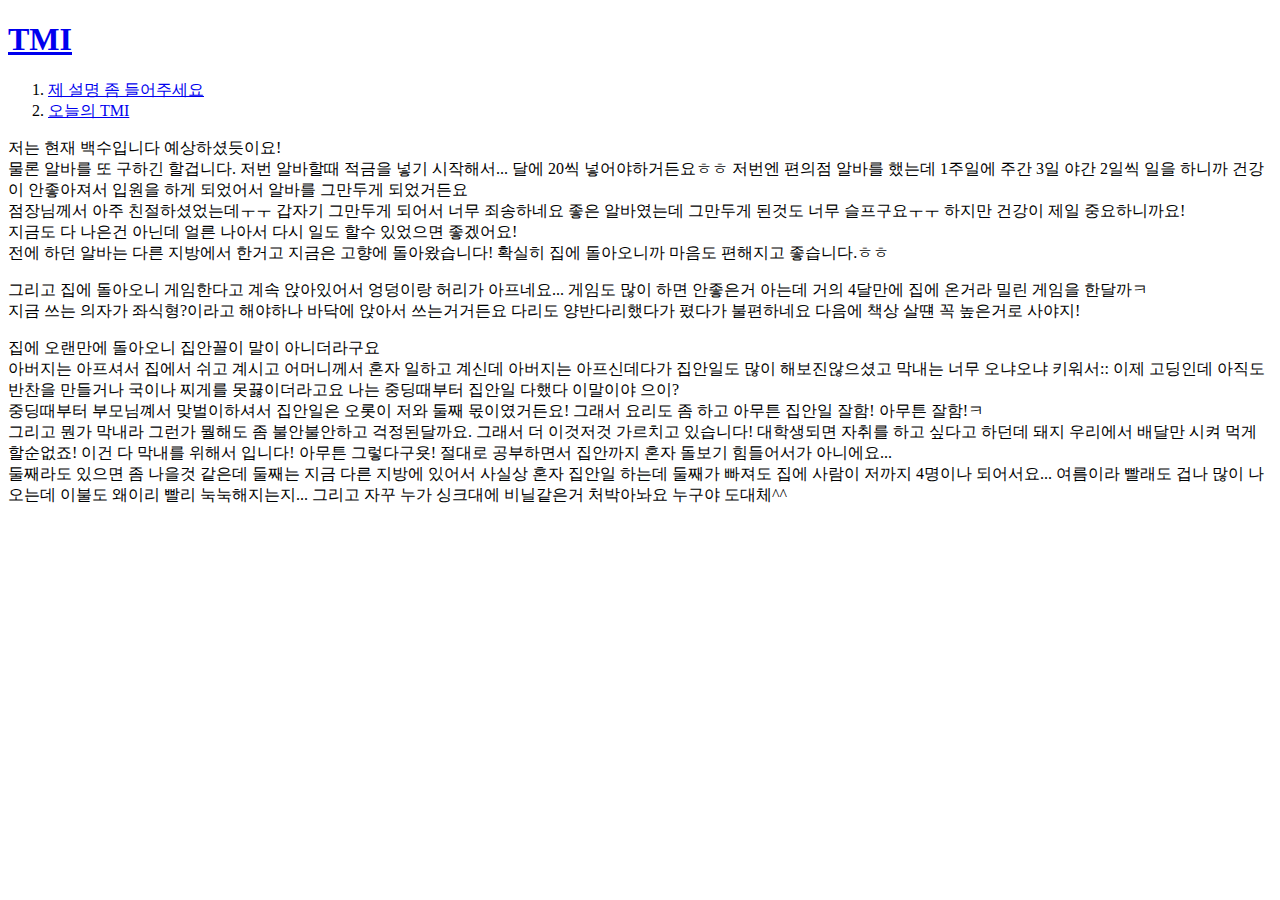
==== TMI.html @ 02e5f567 "Add files via upload" ====
<!doctype html>
<html>
<head>
  <title>TMI</title>
<meta charset="utf-8">
</head>
<body>
  <h1><a href="어서오세요.html">TMI</a></h1>
<ol>
  <li><a href="들어보시겠어요.html">제 설명 좀 들어주세요</a></li>
  <li><a href="TMI.html">오늘의 TMI</a></li>
</ol>
<p>저는 현재 백수입니다 예상하셨듯이요! <br>
  물론 알바를 또 구하긴 할겁니다. 저번 알바할때 적금을 넣기 시작해서... 달에 20씩 넣어야하거든요ㅎㅎ
  저번엔 편의점 알바를 했는데 1주일에 주간 3일 야간 2일씩 일을 하니까 건강이 안좋아져서 입원을 하게 되었어서 알바를 그만두게 되었거든요<br>
  점장님께서 아주 친절하셨었는데ㅜㅜ 갑자기 그만두게 되어서 너무 죄송하네요 좋은 알바였는데 그만두게 된것도 너무 슬프구요ㅜㅜ 하지만 건강이 제일 중요하니까요!<br>
  지금도 다 나은건 아닌데 얼른 나아서 다시 일도 할수 있었으면 좋겠어요!<br>
  전에 하던 알바는 다른 지방에서 한거고 지금은 고향에 돌아왔습니다! 확실히 집에 돌아오니까 마음도 편해지고 좋습니다.ㅎㅎ</p>
<p>그리고 집에 돌아오니 게임한다고 계속 앉아있어서 엉덩이랑 허리가 아프네요... 게임도 많이 하면 안좋은거 아는데 거의 4달만에 집에 온거라 밀린 게임을 한달까ㅋ<br>
  지금 쓰는 의자가 좌식형?이라고 해야하나 바닥에 앉아서 쓰는거거든요 다리도 양반다리했다가 폈다가 불편하네요 다음에 책상 살떈 꼭 높은거로 사야지!</p>
<p>집에 오랜만에 돌아오니 집안꼴이 말이 아니더라구요<br>
  아버지는 아프셔서 집에서 쉬고 계시고 어머니께서 혼자 일하고 계신데 아버지는 아프신데다가 집안일도 많이 해보진않으셨고 막내는 너무 오냐오냐 키워서:: 이제 고딩인데 아직도 반찬을 만들거나 국이나 찌게를 못끓이더라고요 나는 중딩때부터 집안일 다했다 이말이야 으이?<br>
  중딩때부터 부모님꼐서 맞벌이하셔서 집안일은 오롯이 저와 둘째 몫이였거든요! 그래서 요리도 좀 하고 아무튼 집안일 잘함! 아무튼 잘함!ㅋ <br>
  그리고 뭔가 막내라 그런가 뭘해도 좀 불안불안하고 걱정된달까요. 그래서 더 이것저것 가르치고 있습니다! 대학생되면 자취를 하고 싶다고 하던데 돼지 우리에서 배달만 시켜 먹게 할순없죠! 이건 다 막내를 위해서 입니다! 아무튼 그렇다구욧! 절대로 공부하면서 집안까지 혼자 돌보기 힘들어서가 아니에요...<br>
  둘째라도 있으면 좀 나을것 같은데 둘째는 지금 다른 지방에 있어서 사실상 혼자 집안일 하는데 둘째가 빠져도 집에 사람이 저까지 4명이나 되어서요... 여름이라 빨래도 겁나 많이 나오는데 이불도 왜이리 빨리 눅눅해지는지... 그리고 자꾸 누가 싱크대에 비닐같은거 처박아놔요 누구야 도대체^^

</p>
</body>
</html>
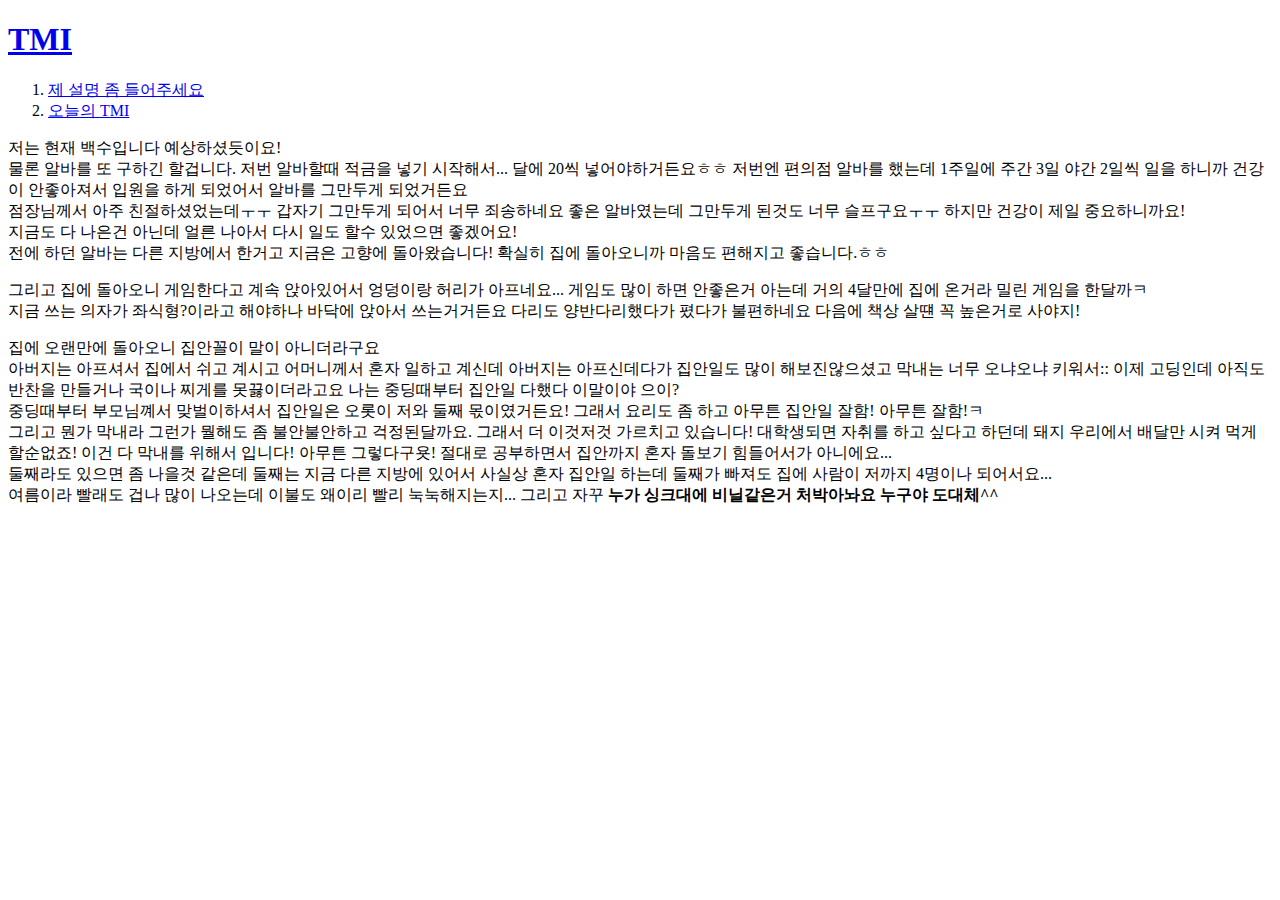
==== commit 3386cbb2: "Update TMI.html" ====
--- a/TMI.html
+++ b/TMI.html
@@ -22,7 +22,8 @@
   아버지는 아프셔서 집에서 쉬고 계시고 어머니께서 혼자 일하고 계신데 아버지는 아프신데다가 집안일도 많이 해보진않으셨고 막내는 너무 오냐오냐 키워서:: 이제 고딩인데 아직도 반찬을 만들거나 국이나 찌게를 못끓이더라고요 나는 중딩때부터 집안일 다했다 이말이야 으이?<br>
   중딩때부터 부모님꼐서 맞벌이하셔서 집안일은 오롯이 저와 둘째 몫이였거든요! 그래서 요리도 좀 하고 아무튼 집안일 잘함! 아무튼 잘함!ㅋ <br>
   그리고 뭔가 막내라 그런가 뭘해도 좀 불안불안하고 걱정된달까요. 그래서 더 이것저것 가르치고 있습니다! 대학생되면 자취를 하고 싶다고 하던데 돼지 우리에서 배달만 시켜 먹게 할순없죠! 이건 다 막내를 위해서 입니다! 아무튼 그렇다구욧! 절대로 공부하면서 집안까지 혼자 돌보기 힘들어서가 아니에요...<br>
-  둘째라도 있으면 좀 나을것 같은데 둘째는 지금 다른 지방에 있어서 사실상 혼자 집안일 하는데 둘째가 빠져도 집에 사람이 저까지 4명이나 되어서요... 여름이라 빨래도 겁나 많이 나오는데 이불도 왜이리 빨리 눅눅해지는지... 그리고 자꾸 누가 싱크대에 비닐같은거 처박아놔요 누구야 도대체^^
+  둘째라도 있으면 좀 나을것 같은데 둘째는 지금 다른 지방에 있어서 사실상 혼자 집안일 하는데 둘째가 빠져도 집에 사람이 저까지 4명이나 되어서요...<br>
+  여름이라 빨래도 겁나 많이 나오는데 이불도 왜이리 빨리 눅눅해지는지... 그리고 자꾸 <strong>누가 싱크대에 비닐같은거 처박아놔요 누구야 도대체^^</strong>
 
 </p>
 </body>
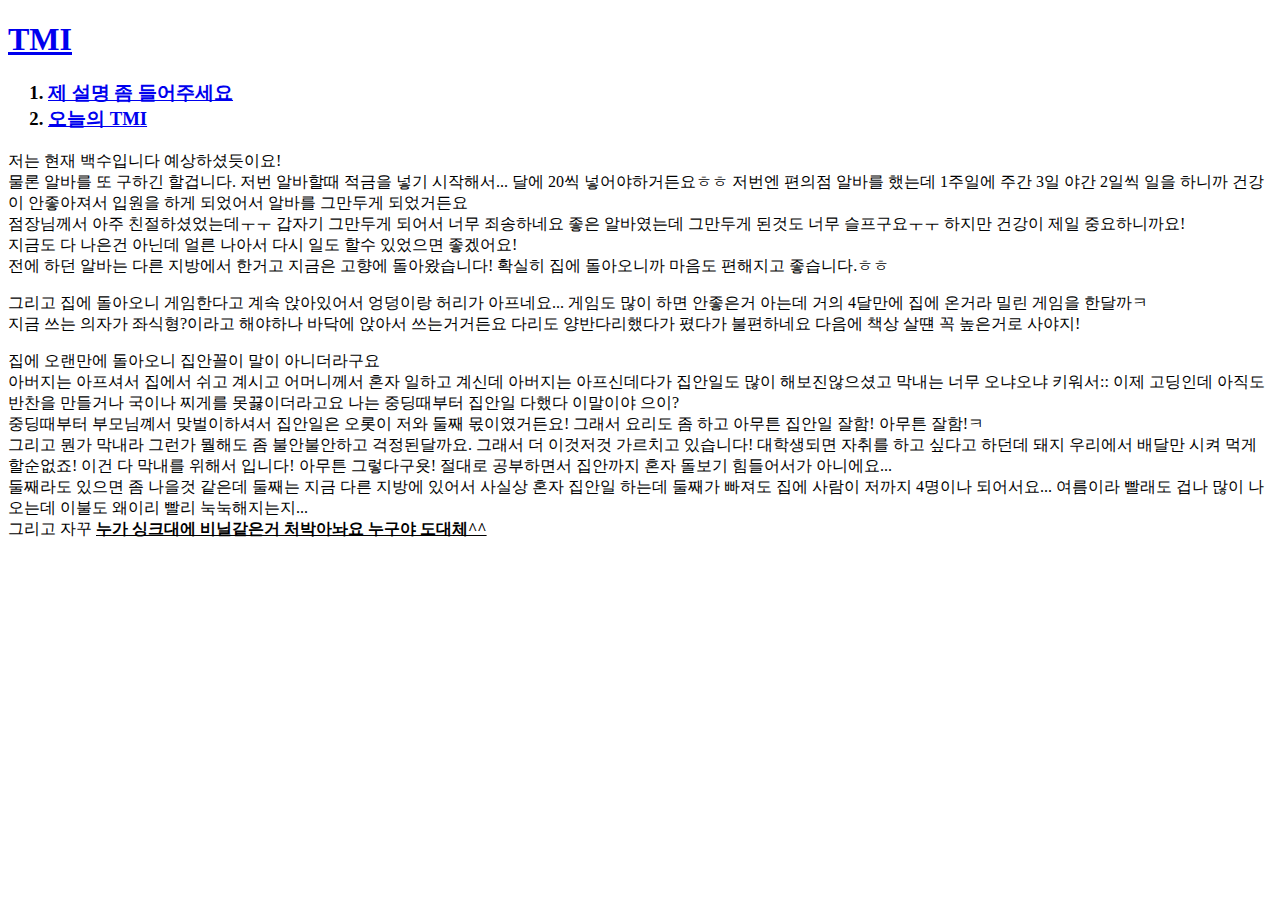
==== commit 201fd8cf: "Add files via upload" ====
--- a/TMI.html
+++ b/TMI.html
@@ -5,11 +5,11 @@
 <meta charset="utf-8">
 </head>
 <body>
-  <h1><a href="어서오세요.html">TMI</a></h1>
-<ol>
+  <h1><a href="index.html">TMI</a></h1>
+<h3><ol>
   <li><a href="들어보시겠어요.html">제 설명 좀 들어주세요</a></li>
   <li><a href="TMI.html">오늘의 TMI</a></li>
-</ol>
+</ol></h3>
 <p>저는 현재 백수입니다 예상하셨듯이요! <br>
   물론 알바를 또 구하긴 할겁니다. 저번 알바할때 적금을 넣기 시작해서... 달에 20씩 넣어야하거든요ㅎㅎ
   저번엔 편의점 알바를 했는데 1주일에 주간 3일 야간 2일씩 일을 하니까 건강이 안좋아져서 입원을 하게 되었어서 알바를 그만두게 되었거든요<br>
@@ -22,8 +22,8 @@
   아버지는 아프셔서 집에서 쉬고 계시고 어머니께서 혼자 일하고 계신데 아버지는 아프신데다가 집안일도 많이 해보진않으셨고 막내는 너무 오냐오냐 키워서:: 이제 고딩인데 아직도 반찬을 만들거나 국이나 찌게를 못끓이더라고요 나는 중딩때부터 집안일 다했다 이말이야 으이?<br>
   중딩때부터 부모님꼐서 맞벌이하셔서 집안일은 오롯이 저와 둘째 몫이였거든요! 그래서 요리도 좀 하고 아무튼 집안일 잘함! 아무튼 잘함!ㅋ <br>
   그리고 뭔가 막내라 그런가 뭘해도 좀 불안불안하고 걱정된달까요. 그래서 더 이것저것 가르치고 있습니다! 대학생되면 자취를 하고 싶다고 하던데 돼지 우리에서 배달만 시켜 먹게 할순없죠! 이건 다 막내를 위해서 입니다! 아무튼 그렇다구욧! 절대로 공부하면서 집안까지 혼자 돌보기 힘들어서가 아니에요...<br>
-  둘째라도 있으면 좀 나을것 같은데 둘째는 지금 다른 지방에 있어서 사실상 혼자 집안일 하는데 둘째가 빠져도 집에 사람이 저까지 4명이나 되어서요...<br>
-  여름이라 빨래도 겁나 많이 나오는데 이불도 왜이리 빨리 눅눅해지는지... 그리고 자꾸 <strong>누가 싱크대에 비닐같은거 처박아놔요 누구야 도대체^^</strong>
+  둘째라도 있으면 좀 나을것 같은데 둘째는 지금 다른 지방에 있어서 사실상 혼자 집안일 하는데 둘째가 빠져도 집에 사람이 저까지 4명이나 되어서요... 여름이라 빨래도 겁나 많이 나오는데 이불도 왜이리 빨리 눅눅해지는지...<br>
+  그리고 자꾸 <strong><u>누가 싱크대에 비닐같은거 처박아놔요 누구야 도대체^^</u></strong>
 
 </p>
 </body>
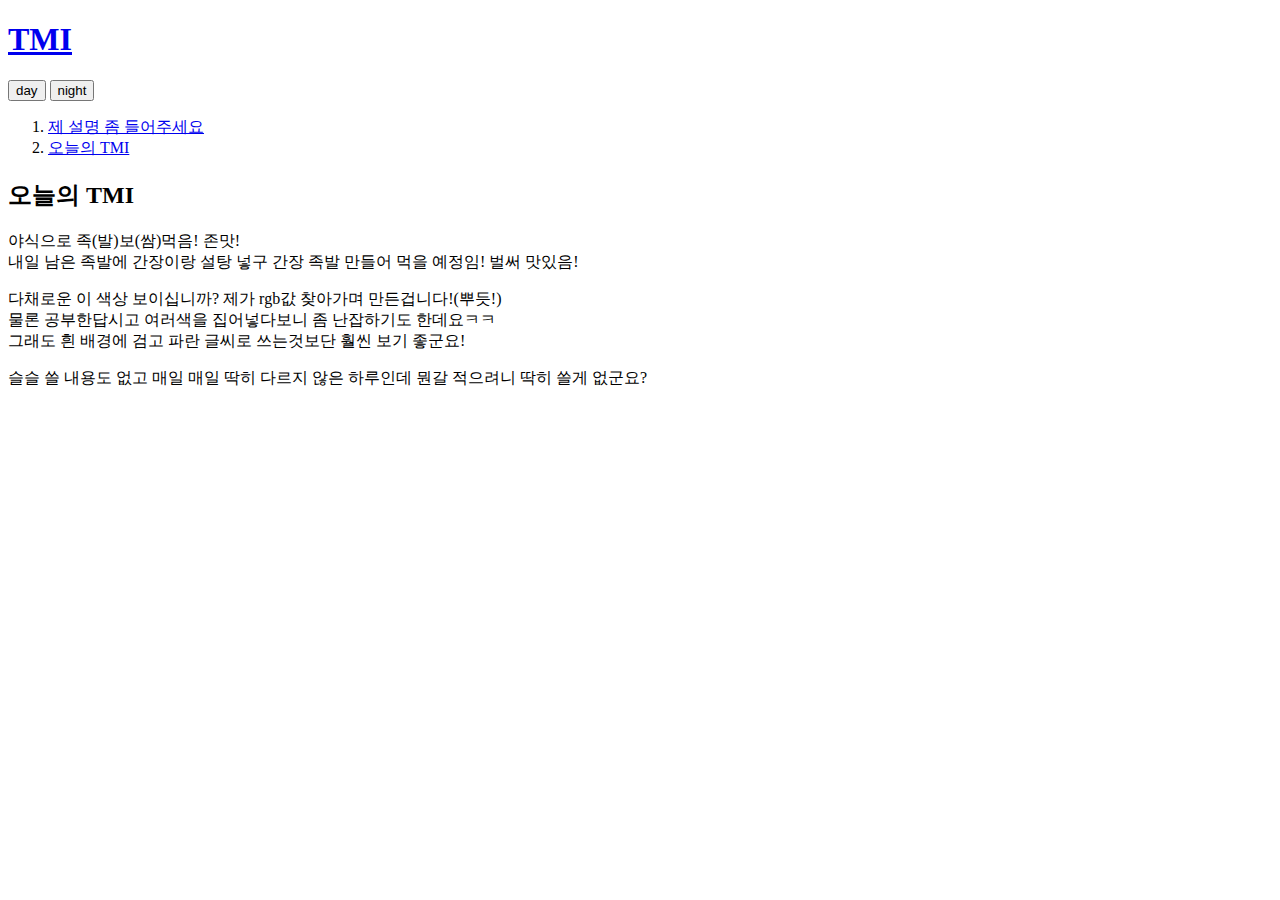
==== commit dca7d4e6: "Update TMI.html" ====
--- a/TMI.html
+++ b/TMI.html
@@ -1,30 +1,83 @@
 <!doctype html>
 <html>
-<head>
+<head><!-- Global site tag (gtag.js) - Google Analytics -->
+<script async src="https://www.googletagmanager.com/gtag/js?id=UA-201299633-1"></script>
+<script>
+  window.dataLayer = window.dataLayer || [];
+  function gtag(){dataLayer.push(arguments);}
+  gtag('js', new Date());
+
+  gtag('config', 'UA-201299633-1');
+</script>
+
   <title>TMI</title>
 <meta charset="utf-8">
+<link rel="stylesheet" href="style.css">
 </head>
 <body>
   <h1><a href="index.html">TMI</a></h1>
-<h3><ol>
+  <input type="button" value="day" class="day" onclick="
+  document.querySelector('body').style.backgroundColor='rgb(194, 250, 255)';
+  ">
+  <input type="button" value="night" class="night" onclick="
+  document.querySelector('body').style.backgroundColor= 'rgb(0, 7, 77)';
+  ">
+<div id="grid">
+  <ol>
   <li><a href="들어보시겠어요.html">제 설명 좀 들어주세요</a></li>
-  <li><a href="TMI.html">오늘의 TMI</a></li>
-</ol></h3>
-<p>저는 현재 백수입니다 예상하셨듯이요! <br>
-  물론 알바를 또 구하긴 할겁니다. 저번 알바할때 적금을 넣기 시작해서... 달에 20씩 넣어야하거든요ㅎㅎ
-  저번엔 편의점 알바를 했는데 1주일에 주간 3일 야간 2일씩 일을 하니까 건강이 안좋아져서 입원을 하게 되었어서 알바를 그만두게 되었거든요<br>
-  점장님께서 아주 친절하셨었는데ㅜㅜ 갑자기 그만두게 되어서 너무 죄송하네요 좋은 알바였는데 그만두게 된것도 너무 슬프구요ㅜㅜ 하지만 건강이 제일 중요하니까요!<br>
-  지금도 다 나은건 아닌데 얼른 나아서 다시 일도 할수 있었으면 좋겠어요!<br>
-  전에 하던 알바는 다른 지방에서 한거고 지금은 고향에 돌아왔습니다! 확실히 집에 돌아오니까 마음도 편해지고 좋습니다.ㅎㅎ</p>
-<p>그리고 집에 돌아오니 게임한다고 계속 앉아있어서 엉덩이랑 허리가 아프네요... 게임도 많이 하면 안좋은거 아는데 거의 4달만에 집에 온거라 밀린 게임을 한달까ㅋ<br>
-  지금 쓰는 의자가 좌식형?이라고 해야하나 바닥에 앉아서 쓰는거거든요 다리도 양반다리했다가 폈다가 불편하네요 다음에 책상 살떈 꼭 높은거로 사야지!</p>
-<p>집에 오랜만에 돌아오니 집안꼴이 말이 아니더라구요<br>
-  아버지는 아프셔서 집에서 쉬고 계시고 어머니께서 혼자 일하고 계신데 아버지는 아프신데다가 집안일도 많이 해보진않으셨고 막내는 너무 오냐오냐 키워서:: 이제 고딩인데 아직도 반찬을 만들거나 국이나 찌게를 못끓이더라고요 나는 중딩때부터 집안일 다했다 이말이야 으이?<br>
-  중딩때부터 부모님꼐서 맞벌이하셔서 집안일은 오롯이 저와 둘째 몫이였거든요! 그래서 요리도 좀 하고 아무튼 집안일 잘함! 아무튼 잘함!ㅋ <br>
-  그리고 뭔가 막내라 그런가 뭘해도 좀 불안불안하고 걱정된달까요. 그래서 더 이것저것 가르치고 있습니다! 대학생되면 자취를 하고 싶다고 하던데 돼지 우리에서 배달만 시켜 먹게 할순없죠! 이건 다 막내를 위해서 입니다! 아무튼 그렇다구욧! 절대로 공부하면서 집안까지 혼자 돌보기 힘들어서가 아니에요...<br>
-  둘째라도 있으면 좀 나을것 같은데 둘째는 지금 다른 지방에 있어서 사실상 혼자 집안일 하는데 둘째가 빠져도 집에 사람이 저까지 4명이나 되어서요... 여름이라 빨래도 겁나 많이 나오는데 이불도 왜이리 빨리 눅눅해지는지...<br>
-  그리고 자꾸 <strong><u>누가 싱크대에 비닐같은거 처박아놔요 누구야 도대체^^</u></strong>
-
+  <li><a href="TMI.html" id="active">오늘의 TMI</a></li>
+</ol>
+<div>
+<h2>오늘의 TMI</h2>
+  <p>
+야식으로 족(발)보(쌈)먹음! 존맛!<br>
+내일 남은 족발에 간장이랑 설탕 넣구 간장 족발 만들어 먹을 예정임! 벌써 맛있음!
+  </p>
+  <p>
+    다채로운 이 색상 보이십니까? 제가 rgb값 찾아가며 만든겁니다!(뿌듯!)<br>
+    물론 공부한답시고 여러색을 집어넣다보니 좀 난잡하기도 한데요ㅋㅋ<br>
+    그래도 흰 배경에 검고 파란 글씨로 쓰는것보단 훨씬 보기 좋군요!
+  </p>
+  <p>
+    슬슬 쓸 내용도 없고 매일 매일 딱히 다르지 않은 하루인데 뭔갈 적으려니 딱히 쓸게 없군요?
+</p>
+</div>
+</div>
+<p>
+  <div id="disqus_thread"></div>
+<script>
+    /**
+    *  RECOMMENDED CONFIGURATION VARIABLES: EDIT AND UNCOMMENT THE SECTION BELOW TO INSERT DYNAMIC VALUES FROM YOUR PLATFORM OR CMS.
+    *  LEARN WHY DEFINING THESE VARIABLES IS IMPORTANT: https://disqus.com/admin/universalcode/#configuration-variables    */
+    /*
+    var disqus_config = function () {
+    this.page.url = PAGE_URL;  // Replace PAGE_URL with your page's canonical URL variable
+    this.page.identifier = PAGE_IDENTIFIER; // Replace PAGE_IDENTIFIER with your page's unique identifier variable
+    };
+    */
+    (function() { // DON'T EDIT BELOW THIS LINE
+    var d = document, s = d.createElement('script');
+    s.src = 'https://tmi-html.disqus.com/embed.js';
+    s.setAttribute('data-timestamp', +new Date());
+    (d.head || d.body).appendChild(s);
+    })();
+</script>
+<noscript>Please enable JavaScript to view the <a href="https://disqus.com/?ref_noscript">comments powered by Disqus.</a></noscript>
+</p>
+<p>
+  <!--Start of Tawk.to Script-->
+<script type="text/javascript">
+var Tawk_API=Tawk_API||{}, Tawk_LoadStart=new Date();
+(function(){
+var s1=document.createElement("script"),s0=document.getElementsByTagName("script")[0];
+s1.async=true;
+s1.src='https://embed.tawk.to/60e2ad99649e0a0a5cca8c27/1f9qnc8bh';
+s1.charset='UTF-8';
+s1.setAttribute('crossorigin','*');
+s0.parentNode.insertBefore(s1,s0);
+})();
+</script>
+<!--End of Tawk.to Script-->
 </p>
 </body>
 </html>
